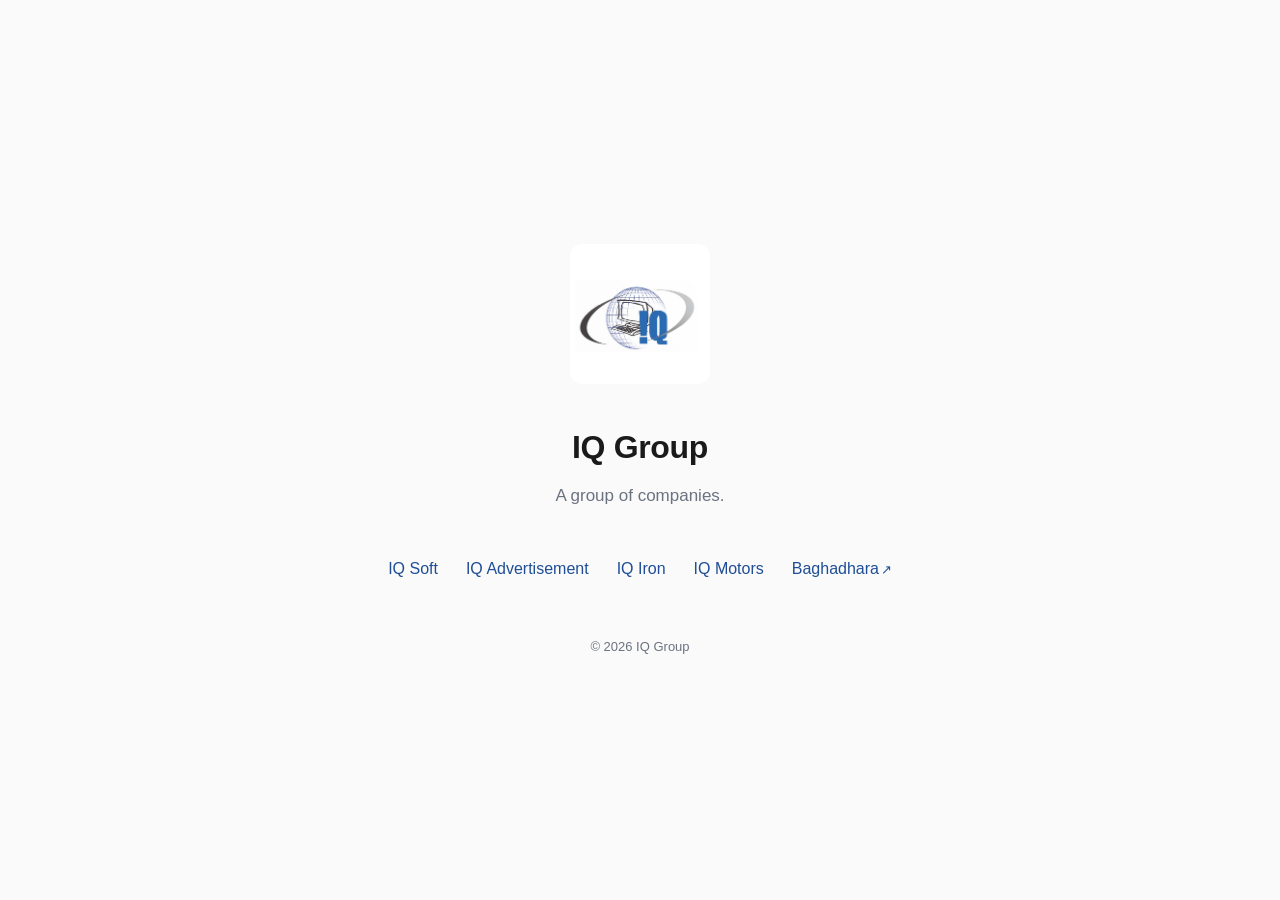
==== index.html @ ce05f94b "Add IQ Group placeholder static site Minimal under-construction site for infoquestbd.com: parent IQ " ====
<!DOCTYPE html>
<html lang="en">
<head>
<meta charset="UTF-8">
<meta name="viewport" content="width=device-width, initial-scale=1.0">
<title>IQ Group</title>
<meta name="description" content="IQ Group — a group of companies.">
<link rel="stylesheet" href="/assets/style.css">
</head>
<body>

<div class="wrap">
  <img class="logo" src="/assets/logo.jpg" alt="IQ Group logo" width="140" height="140">

  <h1>IQ Group</h1>
  <p class="tagline">A group of companies.</p>

  <ul class="links">
    <li><a href="/iq-soft">IQ Soft</a></li>
    <li><a href="/iq-advertisement">IQ Advertisement</a></li>
    <li><a href="/iq-iron">IQ Iron</a></li>
    <li><a href="/iq-motors">IQ Motors</a></li>
    <li><a href="https://baghadhara.com" target="_blank" rel="noopener">Baghadhara<span class="ext-mark" aria-hidden="true">↗</span><span class="sr-only"> (opens in new tab)</span></a></li>
  </ul>

  <footer>&copy; 2026 IQ Group</footer>
</div>

</body>
</html>
---- assets/style.css ----
/* IQ Group — shared stylesheet */

:root {
  --blue: #1F4E96;
  --blue-hover: #2B5AA0;
  --gray: #6B7280;
  --bg: #FAFAFA;
  --text: #1A1A1A;
}

* {
  box-sizing: border-box;
}

html, body {
  margin: 0;
  padding: 0;
}

body {
  background: var(--bg);
  color: var(--text);
  font-family: -apple-system, BlinkMacSystemFont, "Segoe UI", Roboto, Helvetica, Arial, sans-serif;
  min-height: 100vh;
  display: flex;
  align-items: center;
  justify-content: center;
  line-height: 1.5;
}

.wrap {
  width: 100%;
  max-width: 640px;
  margin: 0 auto;
  padding: 6rem 1.5rem;
  text-align: center;
}

.logo {
  width: 140px;
  max-width: 40vw;
  height: auto;
  border-radius: 12px;
  margin-bottom: 2rem;
}

.logo-link {
  display: inline-block;
}

.logo-sm {
  width: 84px;
}

h1 {
  font-size: 2rem;
  font-weight: 600;
  letter-spacing: -0.01em;
  margin: 0 0 0.75rem;
  color: var(--text);
}

.tagline {
  font-size: 1.0625rem;
  color: var(--gray);
  margin: 0 0 3rem;
}

.status {
  font-size: 1.0625rem;
  color: var(--gray);
  margin: 0 0 3rem;
}

.links {
  list-style: none;
  margin: 0 0 3.5rem;
  padding: 0;
  display: flex;
  flex-wrap: wrap;
  justify-content: center;
  gap: 0.5rem 1.75rem;
}

.links a {
  color: var(--blue);
  text-decoration: none;
  font-size: 1rem;
  border-bottom: 1px solid transparent;
  padding-bottom: 2px;
  transition: border-color 0.15s ease, color 0.15s ease;
}

.links a:hover,
.links a:focus-visible {
  color: var(--blue-hover);
  border-bottom-color: currentColor;
}

.links a:focus-visible {
  outline: 2px solid var(--blue);
  outline-offset: 4px;
  border-radius: 2px;
}

.ext-mark {
  font-size: 0.8em;
  margin-left: 0.15em;
}

.sr-only {
  position: absolute;
  width: 1px;
  height: 1px;
  overflow: hidden;
  clip: rect(0, 0, 0, 0);
  white-space: nowrap;
}

.back-link {
  display: inline-block;
  color: var(--blue);
  text-decoration: none;
  font-size: 1rem;
  border-bottom: 1px solid transparent;
  padding-bottom: 2px;
  margin-bottom: 3.5rem;
  transition: border-color 0.15s ease, color 0.15s ease;
}

.back-link:hover,
.back-link:focus-visible {
  color: var(--blue-hover);
  border-bottom-color: currentColor;
}

.back-link:focus-visible {
  outline: 2px solid var(--blue);
  outline-offset: 4px;
  border-radius: 2px;
}

footer {
  font-size: 0.8125rem;
  color: var(--gray);
}

@media (max-width: 420px) {
  .wrap {
    padding: 4rem 1.25rem;
  }

  h1 {
    font-size: 1.625rem;
  }
}
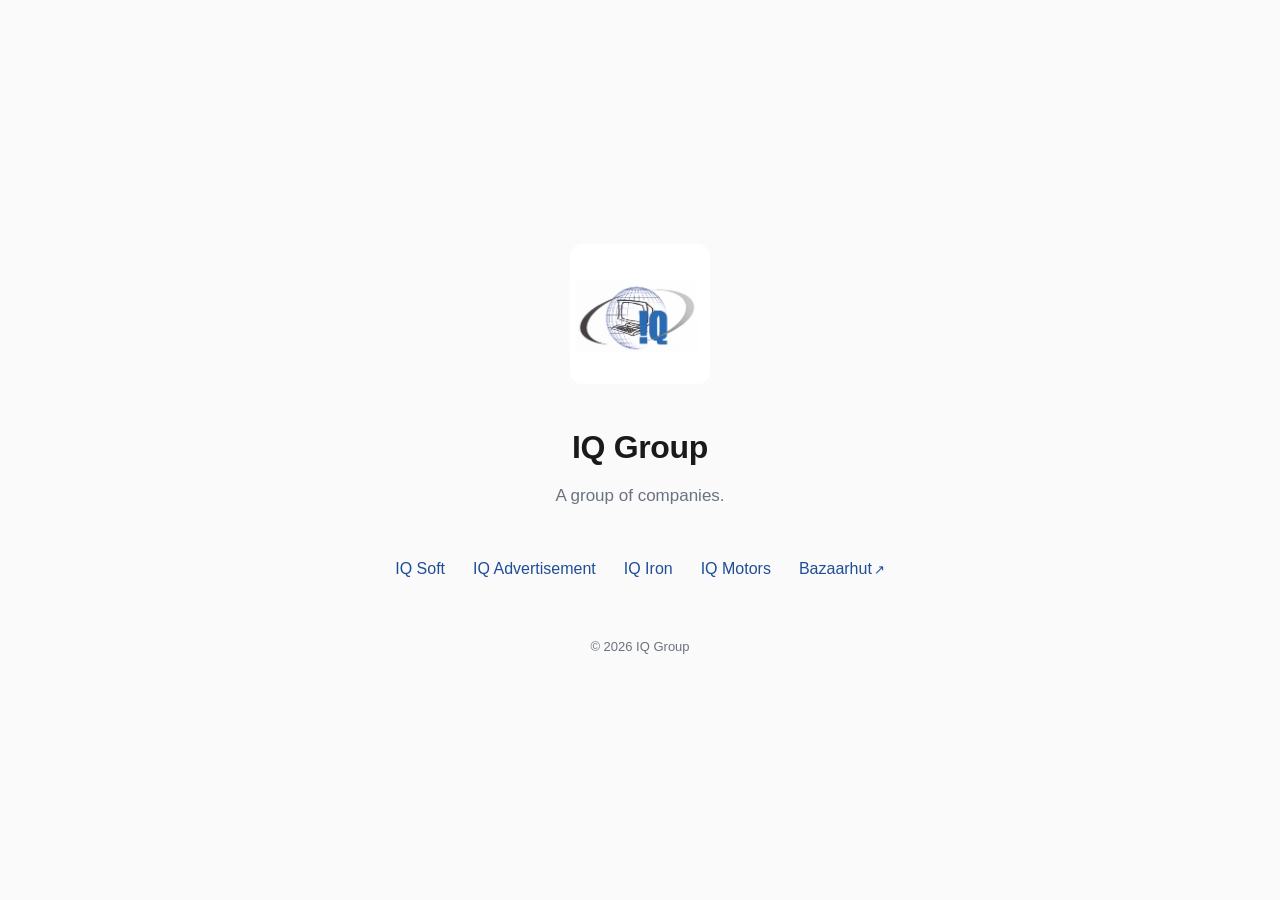
==== commit b58fa315: "Fix sibling site link: Bazaarhut, not Baghadhara" ====
--- a/index.html
+++ b/index.html
@@ -20,7 +20,7 @@
     <li><a href="/iq-advertisement">IQ Advertisement</a></li>
     <li><a href="/iq-iron">IQ Iron</a></li>
     <li><a href="/iq-motors">IQ Motors</a></li>
-    <li><a href="https://baghadhara.com" target="_blank" rel="noopener">Baghadhara<span class="ext-mark" aria-hidden="true">↗</span><span class="sr-only"> (opens in new tab)</span></a></li>
+    <li><a href="https://bazaarhut.com" target="_blank" rel="noopener">Bazaarhut<span class="ext-mark" aria-hidden="true">↗</span><span class="sr-only"> (opens in new tab)</span></a></li>
   </ul>
 
   <footer>&copy; 2026 IQ Group</footer>
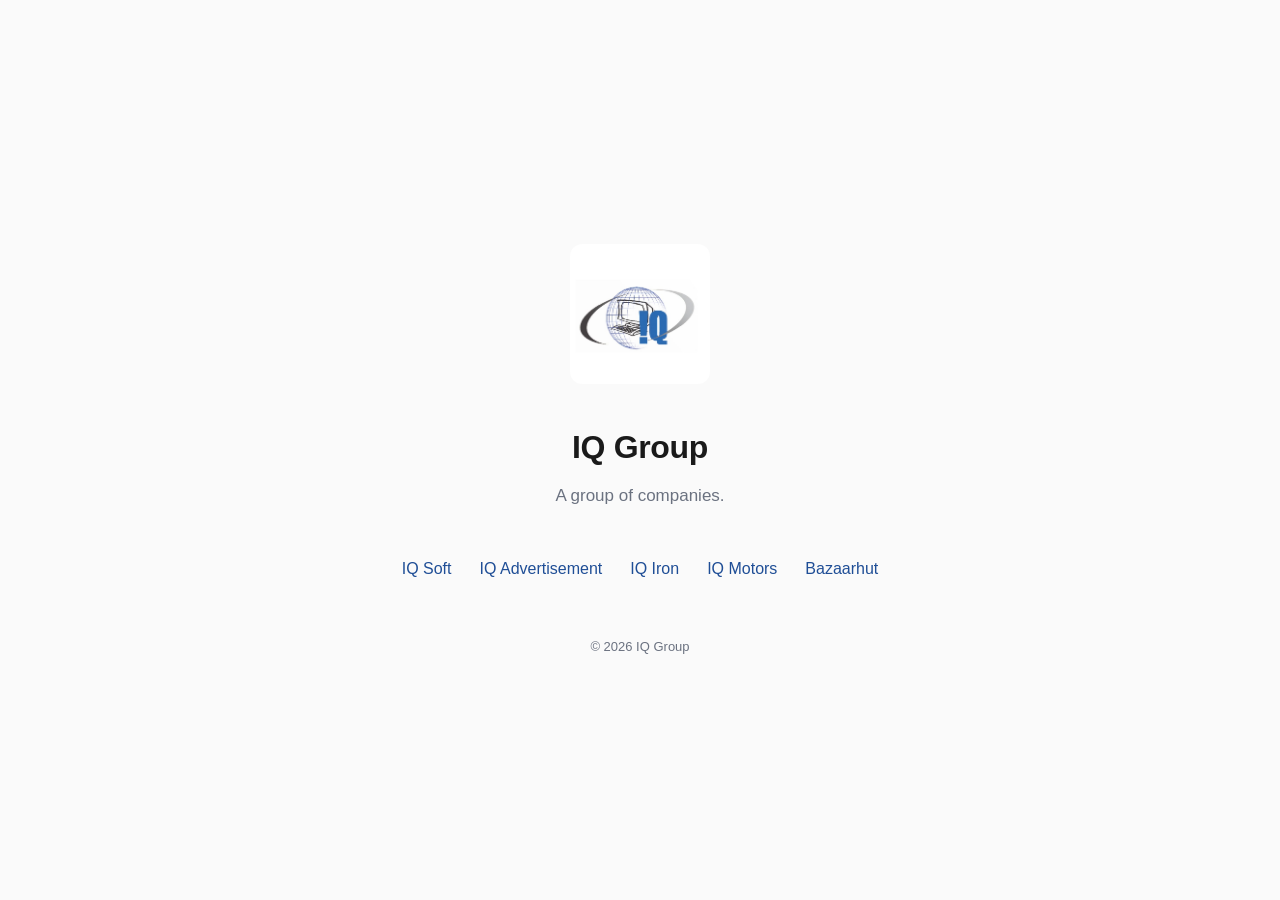
==== commit a0588969: "Turn Bazaarhut into an internal stub page like the others Bazaarhut is now a fifth under-development" ====
--- a/index.html
+++ b/index.html
@@ -5,6 +5,8 @@
 <meta name="viewport" content="width=device-width, initial-scale=1.0">
 <title>IQ Group</title>
 <meta name="description" content="IQ Group — a group of companies.">
+<link rel="icon" href="/favicon.ico" sizes="any">
+<link rel="icon" type="image/png" href="/assets/favicon.png">
 <link rel="stylesheet" href="/assets/style.css">
 </head>
 <body>
@@ -20,7 +22,7 @@
     <li><a href="/iq-advertisement">IQ Advertisement</a></li>
     <li><a href="/iq-iron">IQ Iron</a></li>
     <li><a href="/iq-motors">IQ Motors</a></li>
-    <li><a href="https://bazaarhut.com" target="_blank" rel="noopener">Bazaarhut<span class="ext-mark" aria-hidden="true">↗</span><span class="sr-only"> (opens in new tab)</span></a></li>
+    <li><a href="/bazaarhut">Bazaarhut</a></li>
   </ul>
 
   <footer>&copy; 2026 IQ Group</footer>
--- a/assets/style.css
+++ b/assets/style.css
@@ -103,20 +103,6 @@
   border-radius: 2px;
 }
 
-.ext-mark {
-  font-size: 0.8em;
-  margin-left: 0.15em;
-}
-
-.sr-only {
-  position: absolute;
-  width: 1px;
-  height: 1px;
-  overflow: hidden;
-  clip: rect(0, 0, 0, 0);
-  white-space: nowrap;
-}
-
 .back-link {
   display: inline-block;
   color: var(--blue);
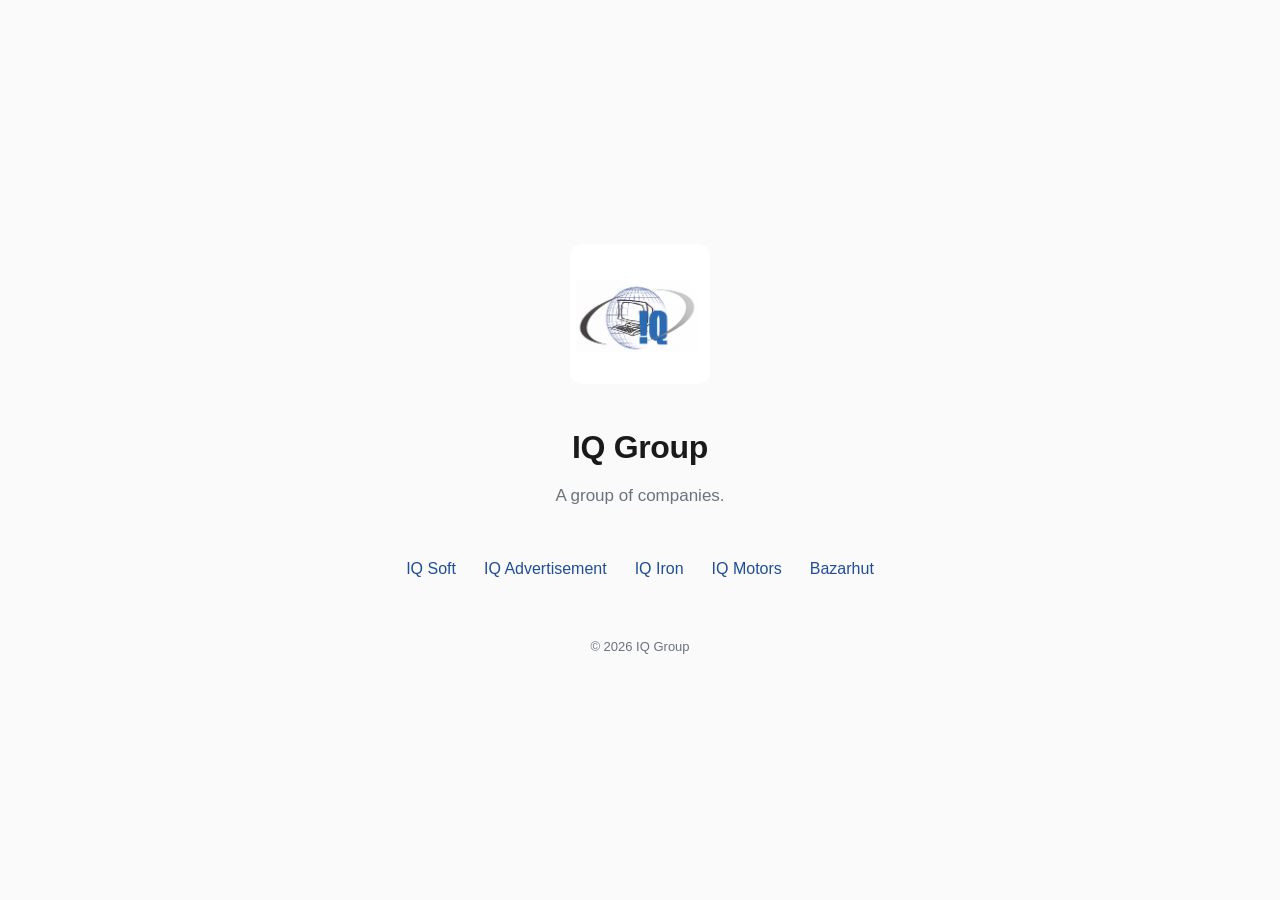
==== commit 7608c71e: "Fix Bazarhut spelling (one a, not two) Co-Authored-By: Claude Sonnet 5 <noreply@anthropic.com>" ====
--- a/index.html
+++ b/index.html
@@ -22,7 +22,7 @@
     <li><a href="/iq-advertisement">IQ Advertisement</a></li>
     <li><a href="/iq-iron">IQ Iron</a></li>
     <li><a href="/iq-motors">IQ Motors</a></li>
-    <li><a href="/bazaarhut">Bazaarhut</a></li>
+    <li><a href="/bazarhut">Bazarhut</a></li>
   </ul>
 
   <footer>&copy; 2026 IQ Group</footer>
